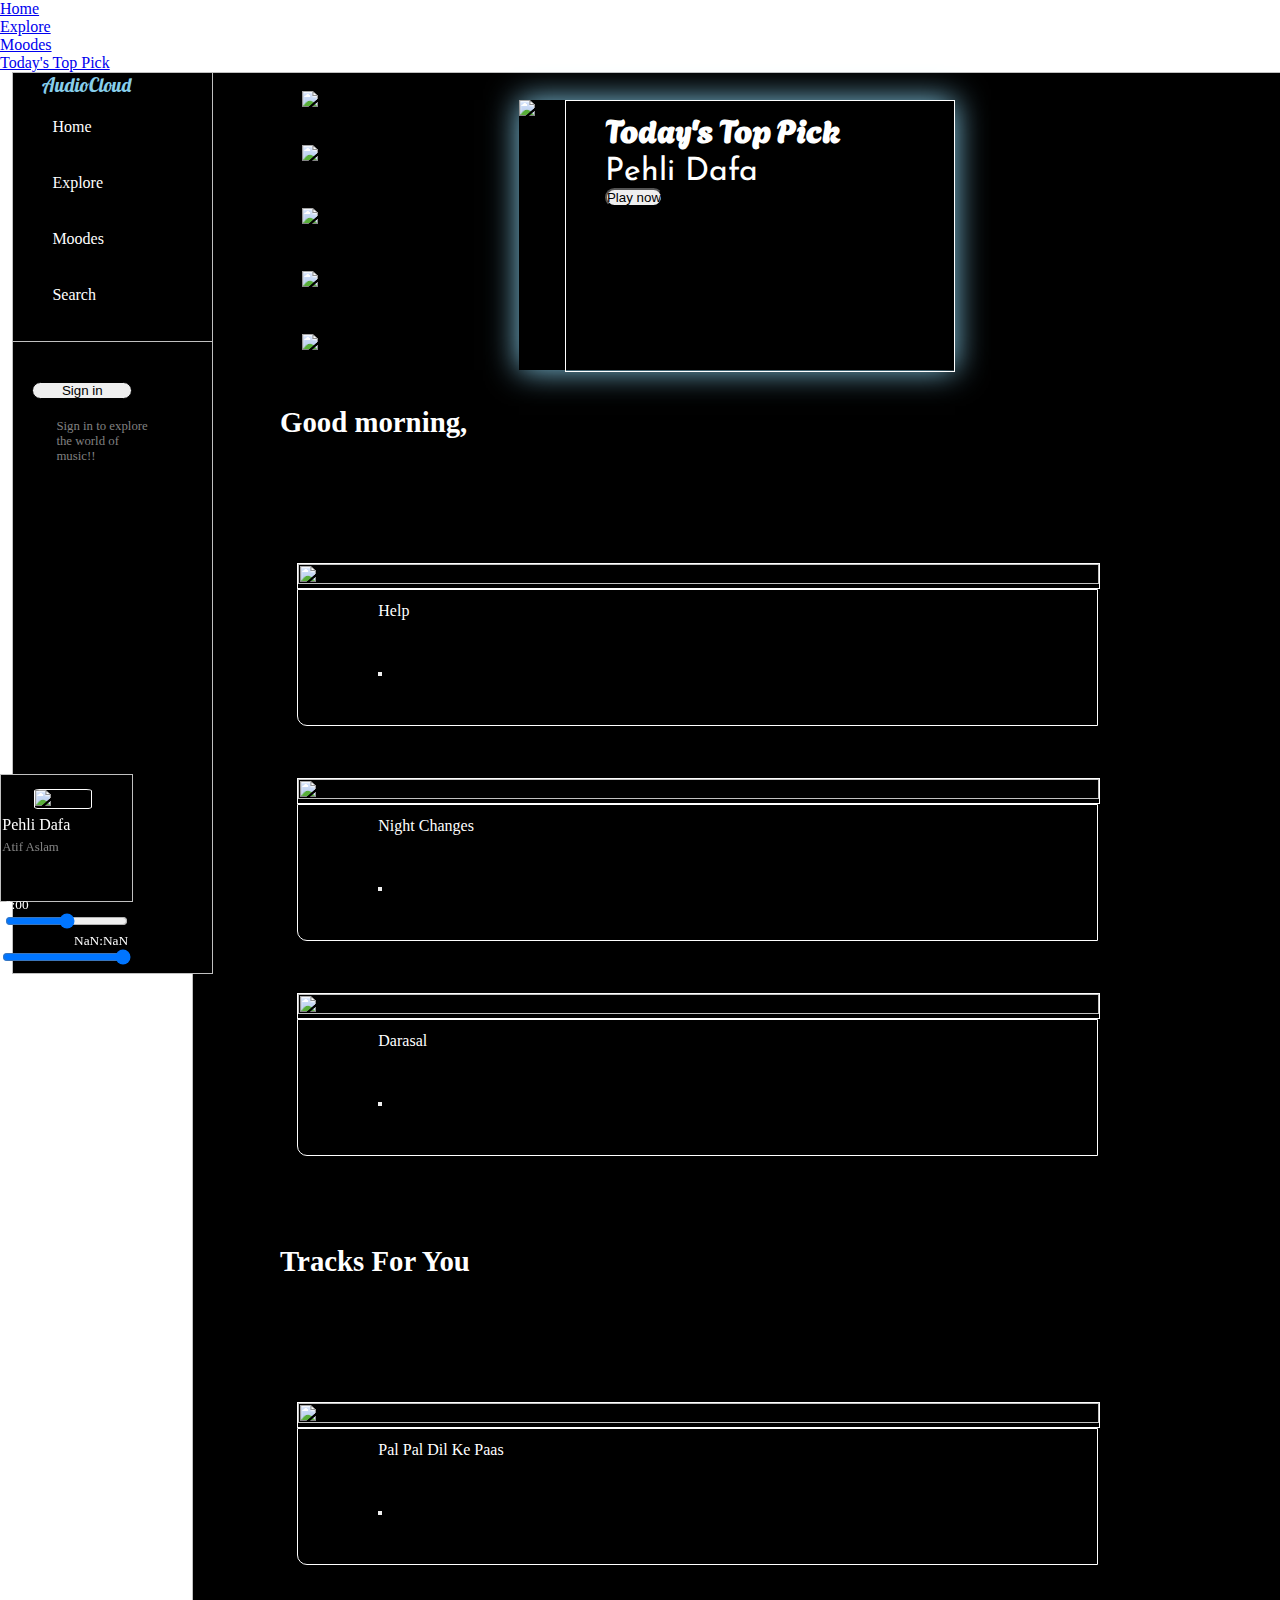
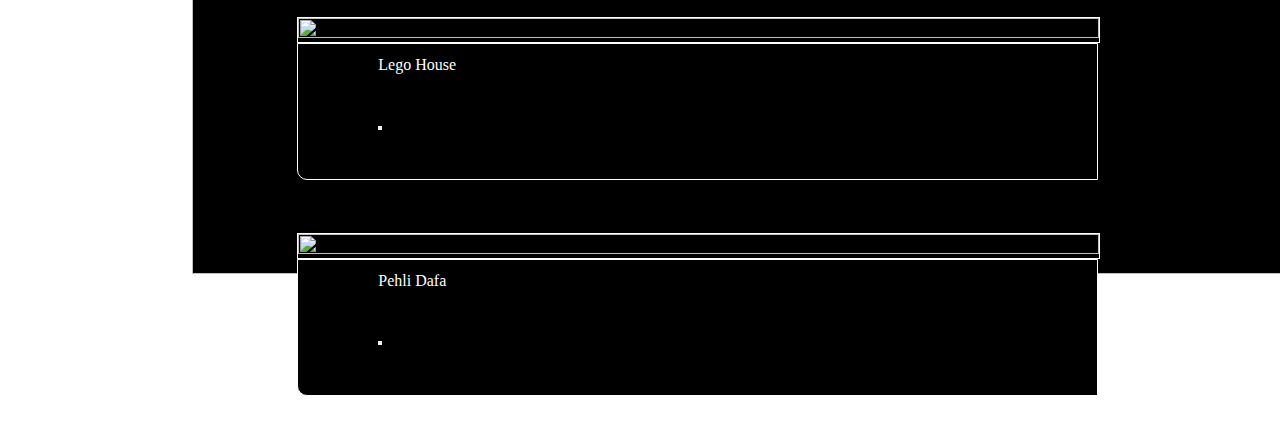
==== index.html @ 71ff47e9 "Update index.html" ====
<!DOCTYPE html>
<html lang="en">

<head>
    <meta charset="UTF-8">
    <meta name="viewport" content="width=device-width, initial-scale=1.0">
    <title>AudioCloud</title>
    <link rel="shortcut icon" type="image/jpg" href="soundcloud-logo.jpg">
    <link rel="stylesheet" href="style.css">
    <link rel="stylesheet" href="queue.css">
    <link href="https://cdn.jsdelivr.net/npm/bootstrap@5.3.2/dist/css/bootstrap.min.css" rel="stylesheet"
        integrity="sha384-T3c6CoIi6uLrA9TneNEoa7RxnatzjcDSCmG1MXxSR1GAsXEV/Dwwykc2MPK8M2HN" crossorigin="anonymous">
    <link rel="preconnect" href="https://fonts.googleapis.com">
    <link rel="preconnect" href="https://fonts.gstatic.com" crossorigin>
    <link href="https://fonts.googleapis.com/css2?family=Lobster&display=swap" rel="stylesheet">
    <link href="https://fonts.googleapis.com/css2?family=Agbalumo&display=swap" rel="stylesheet">
    <link href="https://fonts.googleapis.com/css2?family=Josefin+Sans:wght@300&display=swap" rel="stylesheet">
    <script src="https://kit.fontawesome.com/f69a6f8c9a.js" crossorigin="anonymous"></script>

</head>

<body>
    <!-- wanna fix it bottom -->
    <!-- navbar -->
    <div class="navbar">
        <div class="togglebtn ms-3">
            <i class="fa-solid fa-bars fa-xl"></i>
        </div>
        <div class="logo me-auto">
            <i class="fa-brands fa-soundcloud fa-2xl"></i>
            <span class="title ">AudioCloud</span>
        </div>
        <div class="search me-3">
            <a class="search icon" href="#" style="color: white;">
                <span><i class="fa-solid fa-magnifying-glass fa-lg"></i></span>
            </a>
        </div>
        <div class="signup me-4">
            <button class="sign-in-btn navbar-sign-in-btn"><i class="fa-solid fa-user"></i></button>
        </div>
    </div>
    <div class="dropdown">
        <ul class="dropdown-list">
            <li class="dropdown-list-item">
                <a class="dropdown-links" href="#">
                    <span><i class="fa-solid fa-house fa-lg"></i></span>
                    <span class="ms-2">Home</span>
                </a>
            </li>
            <li class="dropdown-list-item">
                <a class="dropdown-links" href="#">
                    <span><i class="fa-solid fa-compass fa-lg"></i></span>
                    <span class="ms-2">Explore</span>
                </a>
            </li>
            <li class="dropdown-list-item">
                <a class="dropdown-links" href="#">
                    <span><i class="fa-solid fa-wand-magic-sparkles fa-lg"></i></span>
                    <span class="ms-2">Moodes</span>
                </a>
            </li>
            <li class="dropdown-list-item top-pick-dropodown">
                <a class="dropdown-links" href="#">
                    <span><i class="fa-solid fa-bomb fa-lg"></i></span>
                    <span class="ms-2">Today's Top Pick</span>
                </a>
            </li>
        </ul>
    </div>
    <!-- sidebar -->
    <div class="row">
        <div class="sidebar col-lg-2 p-0">
            <div class="logo">
                <i class="fa-brands fa-soundcloud fa-2xl"></i>
                <span class="title ms-1">AudioCloud</span>
            </div>
            <div class="pages">
                <ul class="sidebar-list">
                    <li class="sidebar-list-item">
                        <a class="sidebar-links" href="#">
                            <span><i class="fa-solid fa-house fa-lg"></i></span>
                            <span class="ms-2">Home</span>
                        </a>
                    </li>
                    <li class="sidebar-list-item">
                        <a class="sidebar-links" href="#">
                            <span><i class="fa-solid fa-compass fa-lg"></i></span>
                            <span class="ms-2">Explore</span>
                        </a>
                    </li>
                    <li class="sidebar-list-item">
                        <a class="sidebar-links" href="#">
                            <span><i class="fa-solid fa-wand-magic-sparkles fa-lg"></i></span>
                            <span class="ms-2">Moodes</span>
                        </a>
                    </li>
                    <li class="sidebar-list-item">
                        <a class="sidebar-links" href="#">
                            <span><i class="fa-solid fa-magnifying-glass fa-lg"></i></span>
                            <span class="ms-2">Search</span>
                        </a>
                    </li>
                </ul>
                <br>
                <div class="sidebar-down text-center">
                    <button type="button" class="btn btn-outline-light sign-in-btn">Sign in</button>
                    <p>Sign in to explore the world of music!!</p>
                </div>
            </div>
        </div>
        <div class="col-lg-10 col main-display p-0">
            <div class="Queue">
                <p class="queue-header">Now Playing</p>
                <div class="row p-0">
                    <div class="col-lg-3 col-3 p-0 text-center" style="margin-left: 10%;">
                        <img src="Pehli Dafa.jpg" alt="Pehli Dafa" class="queue-img Now-playing-img">
                    </div>
                    <div class="col m-0 Now-playing-text text">Pehli Dafa</div>
                </div>
                <p class="queue-header">Next in queue</p>
                <div class="row p-0" style="margin-bottom: 3vh;">
                    <div class="col-lg-3 col-3 p-0 text-center" style="margin-left: 10%;">
                        <img src="kishore kumar.jpg" alt="cover" class="queue-img q1img">
                    </div>
                    <div class="col m-0 q1text text">Pal Pal Dil Ke Paas</div>
                </div>
                <div class="row p-0" style="margin-bottom: 3vh;">
                    <div class="col-lg-3 col-3 p-0 text-center" style="margin-left: 10%;">
                        <img src="lego house.jpg" alt="cover" class="queue-img q2img">
                    </div>
                    <div class="col m-0 q2text text">Lego House</div>
                </div>
                <div class="row p-0" style="margin-bottom: 3vh;">
                    <div class="col-lg-3 col-3 p-0 text-center" style="margin-left: 10%;">
                        <img src="night_changes.jpg" alt="cover" class="queue-img q3img">
                    </div>
                    <div class="col m-0 q3text text">Night Changes</div>
                </div>
                <div class="row p-0" style="margin-bottom: 3vh;">
                    <div class="col-lg-3 col-3 p-0 text-center" style="margin-left: 10%;">
                        <img src="Darasal.jpg" alt="cover" class="queue-img q4img">
                    </div>
                    <div class="col m-0 q4text text">Darasal</div>
                </div>
            </div>
            <div class="top-pick p-0">
                <div class="top-pick-cover">
                    <img src="Pehli Dafa.jpg" alt="cover" class="top-pick-image">
                </div>
                <div class="top-pick-details">
                    <span class="m-0" style="color: white;"><i class="fa-regular fa-circle-xmark fa-lg cross-mark"></i></span>
                    <!-- wanna style it resposive like for two breakpoints small and others -->
                    <p class="top-pick-heading">Today's Top Pick</p>
                    <p class="top-pick-text">Pehli Dafa</p>
                    <button class="btn btn-success pehli-dafa">Play now</button>
                </div>
            </div>
            <div class="content">
                <div class="message">
                    <p class="greeting">Good morning,</p>
                </div>
                <div class="cards row">
                    <div class="m-4 song-card card1 col-lg-3 col-md-3 col-sm-4 col-6">
                        <img src="help.jpg" class="card-image-top">
                        <div class="card-body">
                            <p>Help</p>
                            <button class="btn btn-outline-success card-btn help"><i class="fa-solid fa-play fa-lg"></i></button>
                        </div>
                    </div>
                    <div class="m-4 song-card card2 col-lg-3 col-md-3 col-sm-4 col-6">
                        <img src="night_changes.jpg" class="card-image-top">
                        <div class="card-body">
                            <p>Night Changes</p>
                            <button class="btn btn-outline-success card-btn night_changes"><i class="fa-solid fa-play fa-lg"></i></button>
                        </div>
                    </div>
                    <div class="m-4 song-card card3 col-lg-3 col-md-3 col-sm-4 col-6">
                        <img src="Darasal.jpg" class="card-image-top">
                        <div class="card-body">
                            <p>Darasal</p>
                            <button class="btn btn-outline-success card-btn darasal"><i
                                    class="fa-solid fa-play fa-lg"></i></button>
                        </div>
                    </div>
                </div>
                <div class="message" style="margin-top: 8vh;">
                    <p>Tracks For You</p>
                </div>
                <div class="cards tracks row">
                    <div class="m-4 song-card card1 col-lg-3 col-md-3 col-sm-4 col-6">
                        <img src="kishore kumar.jpg" class="card-image-top">
                        <div class="card-body">
                            <p>Pal Pal Dil Ke Paas</p>
                            <button class="btn btn-outline-success card-btn pal_pal"><i class="fa-solid fa-play fa-lg"></i></button>
                        </div>
                    </div>
                    <div class="m-4 song-card card2 col-lg-3 col-md-3 col-sm-4 col-6">
                        <img src="lego house.jpg" class="card-image-top">
                        <div class="card-body">
                            <p>Lego House</p>
                            <button class="btn btn-outline-success card-btn lego"><i class="fa-solid fa-play fa-lg"></i></button>
                        </div>
                    </div>
                    <div class="m-4 song-card card3 col-lg-3 col-md-3 col-sm-4 col-6">
                        <img src="Pehli Dafa.jpg" class="card-image-top">
                        <div class="card-body">
                            <p>Pehli Dafa</p>
                            <button class="btn btn-outline-success card-btn pehli-dafa"><i
                                    class="fa-solid fa-play fa-lg"></i></button>
                        </div>
                    </div>
                </div>
                <!-- wanna add a recently played section too with dynamic js -->
            </div>
        </div>
            <!-- Music controls -->
            <footer class="p-0">
                <div class="Player p-0">
                    <div class="row">
                        <!-- album -->
                        <div class="col-lg-1 col-md-2 col-sm-2 col-3  album">
                            <div>
                                <img src="Pehli Dafa.jpg" alt="album" class="album-img">
                            </div>
                        </div>
                        <!-- song name and artist name -->
                        <div class="col-lg-2 col-md-2 col-2 song-name">
                            <p class="song-name-text">Pehli Dafa</p>
                            <p class="song-artist-text">Atif Aslam</p>
                        </div>
                        <!-- control features -->
                        <div class="col-lg-5 col-md-5 col-sm-5 col-7">
                            <div class="row controls">
                                <div class="row controls-up">
                                    <div class="col-lg-1 col-md-2 col-3 left-icon">
                                        <i class="fa-solid fa-circle-chevron-left fa-lg"></i>
                                    </div>
                                    <div class="col-lg-1 col-md-1 col-2 play-icon p-0">
                                        <i class="fa-solid fa-play fa-lg"></i>
                                    </div>
                                    <div class="col-lg-1 col-md-2 col-3 play-next">
                                        <i class="fa-solid fa-circle-chevron-right fa-lg"></i>
                                    </div>
                                </div>
                                <!-- slider -->
                                <div class="timeline-slider">
                                    <div class="time-slider">
                                        <div class="row ">
                                            <div class="col-lg-1 col-2">
                                                <small class="song-current-time"></small>
                                            </div>
                                            <div class="col">
                                                <input type="range" min="0" max="100" value="0" class="slider"
                                                    style="width:100%">
                                            </div>
                                            <div class="col-lg-1 col-1 ms-2">
                                                <small class="song-duration-time"></small>
                                            </div>
                                        </div>
                                    </div>
                                </div>
                            </div>
                        </div>
                        <!-- Queue and volume controls -->
                        <div class="col player-functions">
                            <div class="row">
                                <!-- Queue icon -->
                                <div class="col-lg-1 col-1 queue-icon">
                                    <i class="fa-solid fa-list-ul"></i>
                                </div>
                                <!-- volume icon -->
                                <div class="col-lg-1 col-1">
                                    <i class="fa-solid fa-volume-high"></i>
                                </div>
                                <!-- volume slider -->
                                <div class="col-lg-6 col-6 volume-status">
                                    <div class="slider" style="margin-top:0.5vh;">
                                        <input type="range" min="0" max="100" value="100" class="vol-slider"
                                            style="width:100%">
                                    </div>
                                </div>
                            </div>
                        </div>
                    </div>
                </div>
            </footer>
            <script src="script.js"></script>
</body>

</html>
---- style.css ----
*{
    margin:0;
    padding: 0;
}
/* navbar */
.navbar{
    display: none !important;
    border-top: 1px solid silver;
    border-left: 1px solid silver;
    border-right: 1px solid silver;
    position: absolute;
    top: 0;
    background-color: black;
}
.togglebtn{
    color: white;
}
@media screen and (max-width: 1024px) {
    .navbar{
        display: flex !important;
    }
}
/* sidebar */
@media screen and (max-width: 1024px){
    .sidebar{
        display: none;
    }
}
.sidebar{
    margin-left: 0.9%;
    position: fixed;
    border: 1px solid silver;
    height: 100vh;
    z-index: 3;
    background-color: black;
}
/* sidebar up */
.fa-soundcloud{
    color: skyblue;
    margin-left:15%;
    margin-top: 4%;
}
.title{
    font-size: 1.2em;
    color: skyblue;
    font-family: 'Lobster', sans-serif;
}
.sidebar-list{
    background-color: black;
    padding: 0;
    margin-left: 20%;
    margin-top: 1%;
    line-height: 350%;
    list-style: none;
}
.sidebar-list a{
    font-weight: 500;
    color: white;
    text-decoration: none;
}
/* sidebar down */
.sidebar-down{
    border-top: 1px solid silver;
    background-color: black;
}
.sidebar-down .btn{
    font-weight: 500;
    border: 1px solid;
    margin: 20% 17% 10% 10%;
    border-radius: 15px;
    width: 50%;
}
.sidebar-down p{
    margin:0 22%;
    width: 50%;
    color: gray;
    font-size: 0.8rem;
}

/* main display */
.main-display{
    position: absolute;
    left: 15%;
    width: 85% !important;
    z-index: 1;
    background-color: black;
    border: 1px solid silver;
    min-height: 200vh;
}
@media screen and (max-width: 1024px){
    .main-display{
        left: 0;
        width: 100% !important;
    }
}
@media screen and (max-width: 992px){
    .main-display{
        min-height: 300vh;
    }
}

/* top pick */
.top-pick{
    box-shadow: 0px 0px 30px skyblue;
    display: flex;
    position: absolute;
    width: 40%;
    top: 1.5%;
    left: 30%;
    height: 15%;
}
@media screen and (max-width: 1192px) {
    .top-pick{
        width: 50%;
    }
}
@media screen and (max-width: 992px) {
    .top-pick{
        display: none;
    }
}
.top-pick-image{
    height: 100%;
}
.top-pick-details{
    height: 100%;
    width: 100%;
    border: 1px solid white;
}
.top-pick-heading{
    margin-top: 1%;
    margin-left: 10%;
    color: white;
    font-family: 'agbalumo', sans-serif;
    font-weight: 600;
    font-size: 2em;
}
.top-pick-text{
    font-size: 2em;
    font-family: 'Josefin Sans', sans-serif;
    margin-top: 1%;
    margin-left: 10%;
    color: white;
}
.top-pick-details .btn{
    margin-left: 10%;
    border-radius: 15px;
}

/* main display .content */
.content{
    position: absolute;
    top: 18.5%;
    left: 8%;
    width: 80%;  
}
@media screen and (max-width: 992px) {
    .content{
        top: 1%;
    }
}
.message{
    font-size: 1.8em;
    font-weight: 700;
    color:white;
    margin-left: 0;
    margin-bottom: 1%;
}
.cards{
    width: 100%;
    margin:6vh 0 3vh 0;
    padding: 2%;
}
.song-card{
    margin: 6% 8% 0 0;
}
.card-body{
    border-bottom-left-radius: 10px;
    border: 1px solid white;
    background-color: black;
    height: 15vh;
}
.card-body p{
    color: white;
    font-weight: 500;
    margin: 1.5% 0 5% 10%;
}
.card-btn{
    margin-left: 10%;
}
.card-image-top{
    border: 1px solid white;
    height: 44%;
    width: 100%;
}
@media screen and (max-width:575px) {
    .card3{
        display: none !important;
    }
    .card-body{
        font-size: 0.8em;
    }
}
@media screen and (max-width: 767px){
    .song-card{
        margin: 0 !important;
    }
}
/* footer */
footer{
    position: fixed;
    left: 0;
    top: 86vh;
    z-index: 4;
}
.Player{
    border: 1px solid silver;
    width: 100%;
    background-color: black;
    height: 14vh;
    /* padding: 10%; */
}
.album-img{
    border: 1px solid white;
    border-radius: 10%;
    margin-top: 11%;
    margin-left: 25%;
    height: 10vh;
    width: 80%;
}
.song-name{
    /* height: 11.9%; */
    margin-right: 5%;
    margin-left: 1%;
    overflow-x: scroll;
    overflow-y: scroll;
}
/* scroll bar hide */
.song-name::-webkit-scrollbar {
    display: none; /*chrome, safari and opera*/

}
.song-name{
    -ms-overflow-style: none;  /* IE and Edge */
    scrollbar-width: none;  /* Firefox */
}
@media screen and (max-width: 768px) {
    .song-name{
        margin-right: 0;
    }
}
.song-name-text{
    white-space: nowrap;
    margin-top: 5%;
    margin-bottom: 0;
    color: white;
}
.song-name-text:hover{
    text-decoration: underline;
}
.song-artist-text{
    white-space: nowrap;
    margin-top: 5%;
    color: white;
    filter: brightness(50%);
    font-size: 0.8em;
}
.song-artist-text:hover{
    filter: brightness(100%);
    text-decoration: underline;
}
.controls{
    height: 12%;
    padding: 3%;
}
.controls-up{
    color: white;
    height: 2vh;
    margin-bottom: 1vh;
}
.left-icon{
    margin-left: 40%;
}
@media screen and (max-width: 768px){
    .left-icon{
        margin-left: 25%;
    }
}
.fa-circle-chevron-left{
    margin-left: 20%;
}
.play-icon .fa-play{
    margin-left: 50%;
}
.fa-pause{
    margin-left: 50%;
}
.fa-circle-chevron-right{
    margin-left: 25%;
}
.player-functions{
    padding: 1%;
}
.fa-list-ul{
    color: white;
}
.fa-volume-high{
    color: white;
}
.volume{
    height: 3vh;
}
.song-current-time{
    color: white;
}
.song-duration-time{
    float: right;
    color: white;
}
.time-slider{
    margin-top:2vh;
}
@media screen and (max-width: 575px){
    .song-name{
        display: none;
    }
    .player-functions{
        display: none;
    }
}
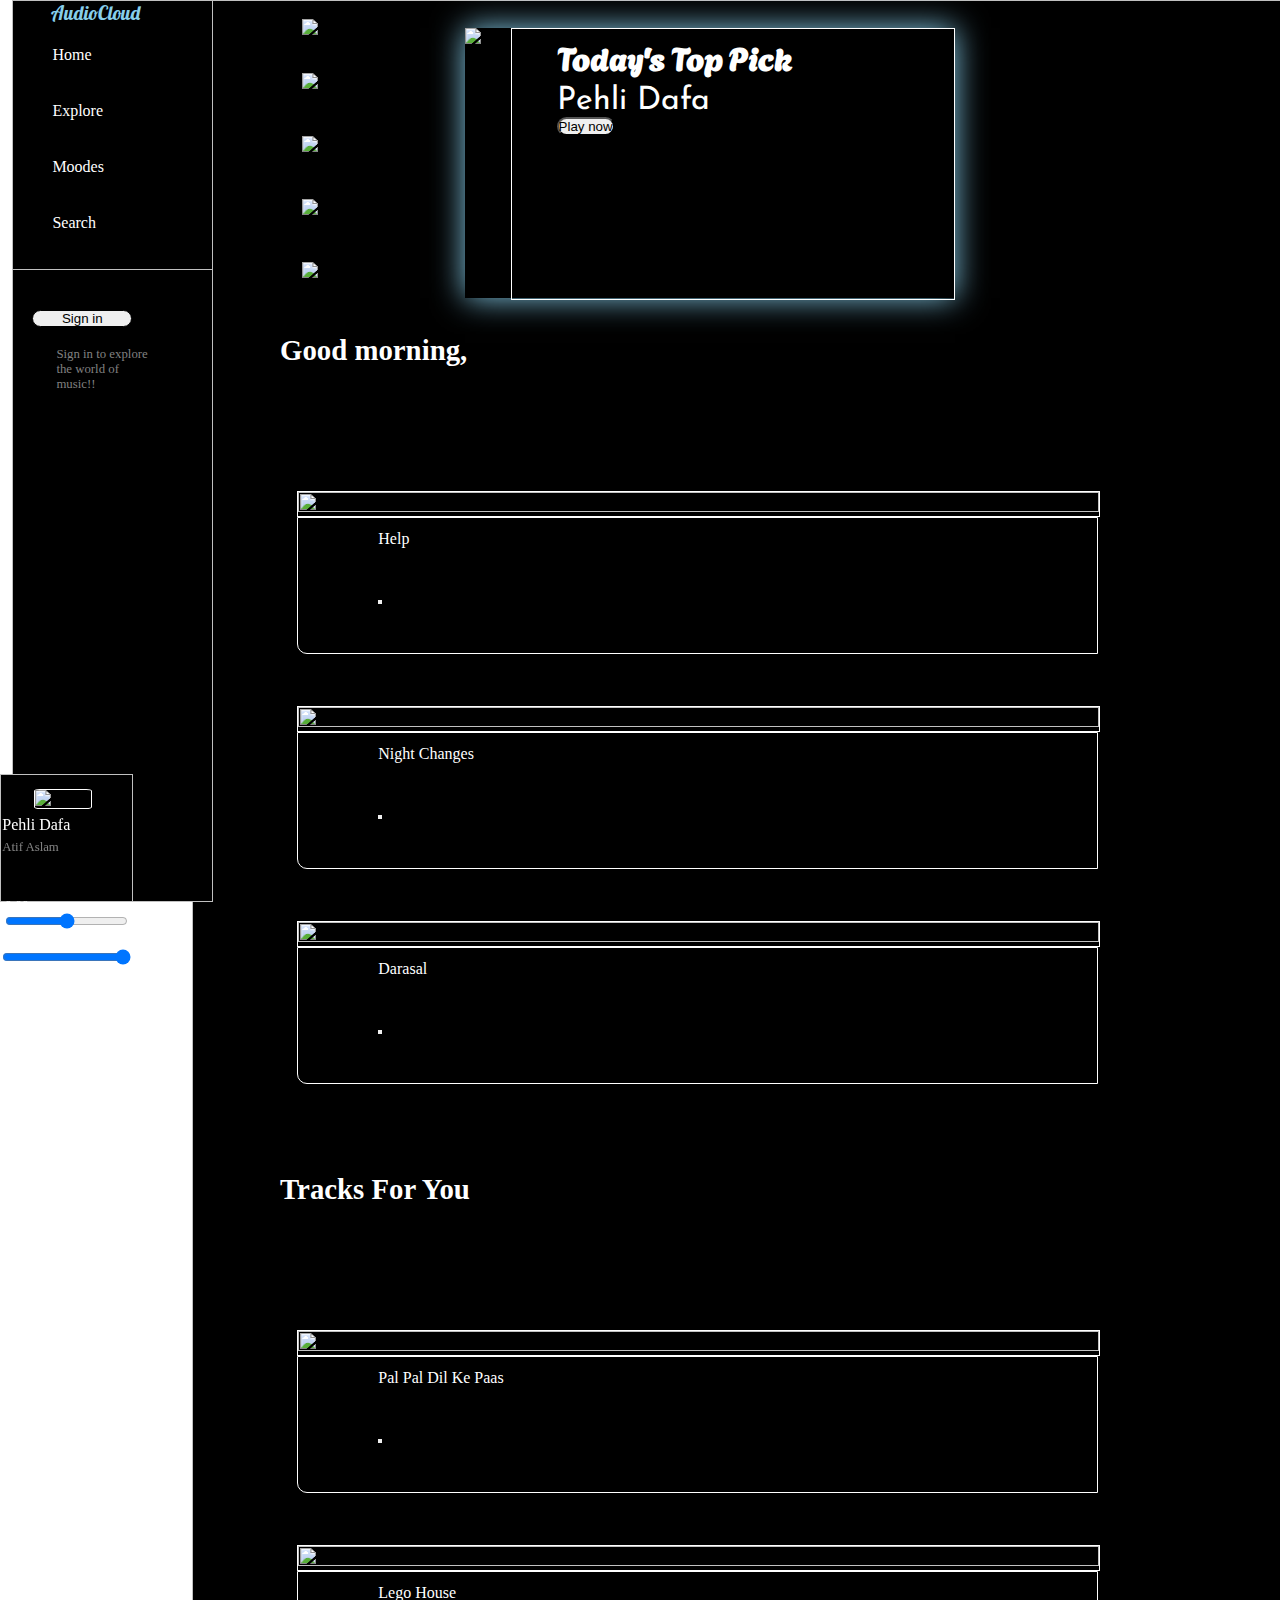
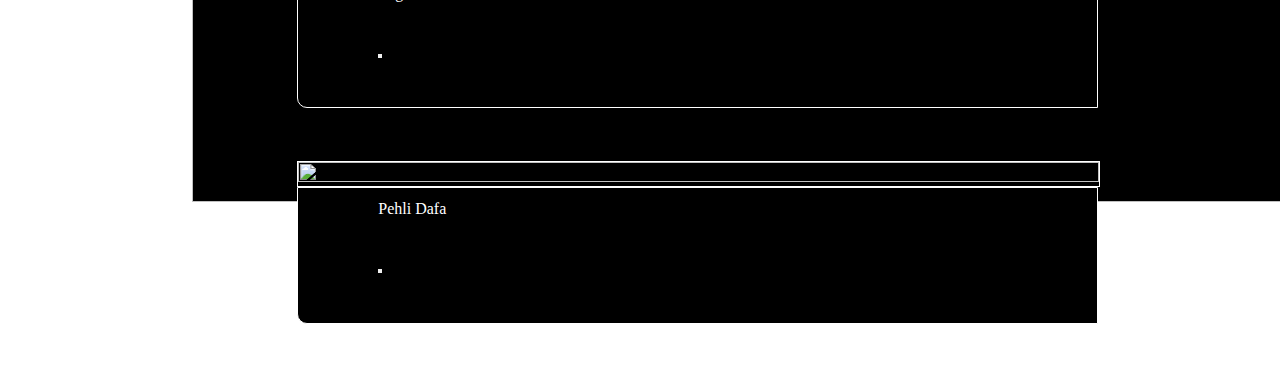
==== commit b38c53f0: "Update index.html" ====
--- a/index.html
+++ b/index.html
@@ -148,7 +148,7 @@
                     <img src="Pehli Dafa.jpg" alt="cover" class="top-pick-image">
                 </div>
                 <div class="top-pick-details">
-                    <span class="m-0" style="color: white;"><i class="fa-regular fa-circle-xmark fa-lg cross-mark"></i></span>
+<!--                     <span class="m-0" style="color: white;"><i class="fa-regular fa-circle-xmark fa-lg cross-mark"></i></span> -->
                     <!-- wanna style it resposive like for two breakpoints small and others -->
                     <p class="top-pick-heading">Today's Top Pick</p>
                     <p class="top-pick-text">Pehli Dafa</p>
--- a/style.css
+++ b/style.css
@@ -1,6 +1,10 @@
 *{
     margin:0;
     padding: 0;
+}
+
+body{
+    height:90vh
 }
 /* navbar */
 .navbar{
@@ -12,6 +16,17 @@
     top: 0;
     background-color: black;
 }
+.navbar-sign-in-btn{
+    border: none;
+    border: 1px solid skyblue;
+    color: black;
+    background-color: white;
+    border-radius: 30%;
+    width: 200%;
+}
+.logo{
+    margin-left: 5% !important;
+}
 .togglebtn{
     color: white;
 }
@@ -44,6 +59,7 @@
     font-size: 1.2em;
     color: skyblue;
     font-family: 'Lobster', sans-serif;
+    margin-top: 2vh !important;
 }
 .sidebar-list{
     background-color: black;
@@ -104,19 +120,14 @@
     box-shadow: 0px 0px 30px skyblue;
     display: flex;
     position: absolute;
-    width: 40%;
+    width: 45%;
     top: 1.5%;
-    left: 30%;
+    left: 25%;
     height: 15%;
 }
 @media screen and (max-width: 1192px) {
     .top-pick{
         width: 50%;
-    }
-}
-@media screen and (max-width: 992px) {
-    .top-pick{
-        display: none;
     }
 }
 .top-pick-image{
@@ -146,7 +157,46 @@
     margin-left: 10%;
     border-radius: 15px;
 }
-
+@media screen and (max-width: 992px) {
+    .top-pick{
+        z-index: 4;
+        display: none;
+        background-color: black;
+        width: 80%;
+        left: 10%;
+        top: 10vh;
+        height: 30vh;
+    }
+    .top-pick-image{
+        height: 30vh;
+        width: 100%;
+    }
+    .top-pick-details{
+        height: 30vh;
+    }
+}
+.cross-mark{
+    margin-top: 2vh;
+    margin-left: 90%;
+}
+@media screen and (max-width: 425px){
+    .cross-mark{
+        margin-left: 85%;
+    }
+}
+@media screen and (max-width: 320px) {
+    .cross-mark{
+        margin-left: 80%;
+    }
+}
+@media screen and (max-width: 425px) {
+    .top-pick-heading{
+        font-size: 1.5em;
+    }
+    .top-pick-text{
+        font-size: 1.5em;
+    }
+}
 /* main display .content */
 .content{
     position: absolute;
@@ -328,3 +378,21 @@
         display: none;
     }
 }
+.dropdown{
+    display: none;
+    background-color: black;
+}
+.dropdown-list{
+    border-top: 1px solid silver;
+    border-left: 1px solid silver;
+    border-right: 1px solid silver;
+    margin: 0;
+    background-color: black;
+    line-height: 350%;
+    list-style: none;
+}
+.dropdown-list-item a{
+    font-weight: 500;
+    color: white;
+    text-decoration: none;
+}
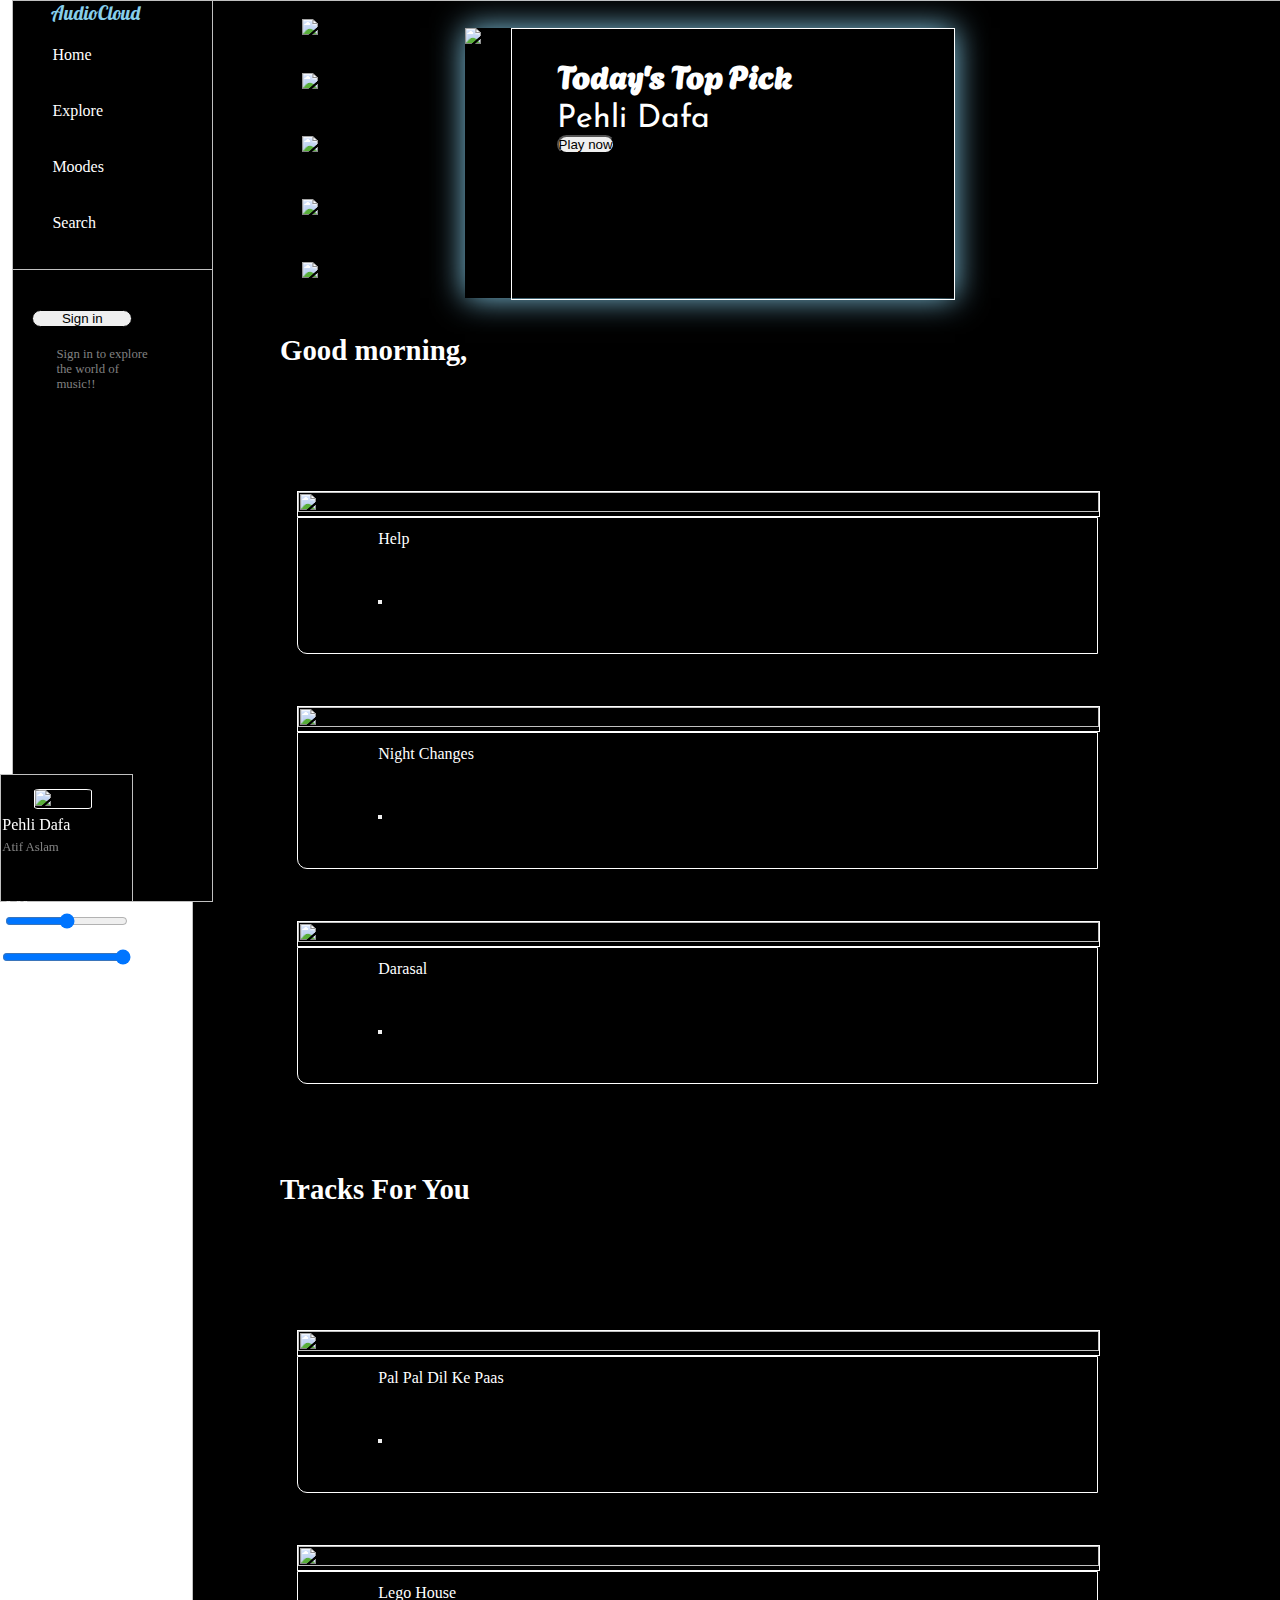
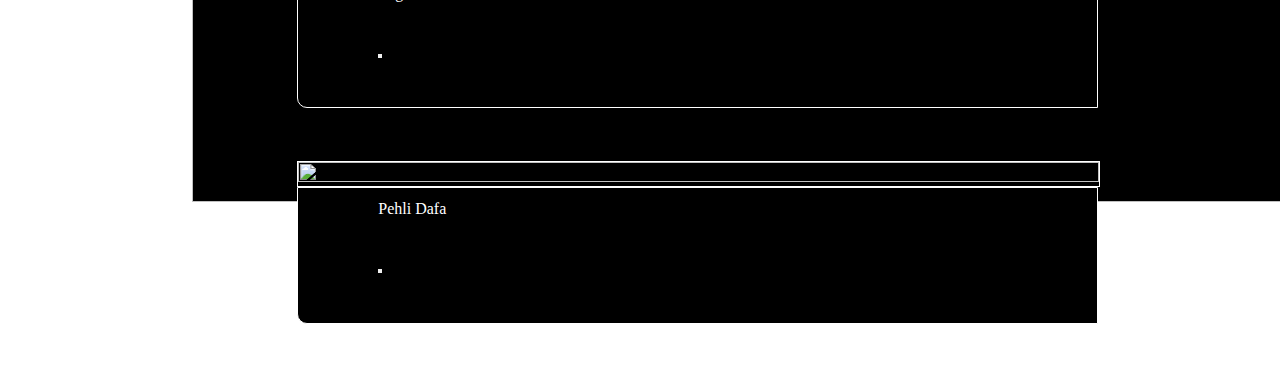
==== commit 9f557506: "Update index.html" ====
--- a/index.html
+++ b/index.html
@@ -148,7 +148,7 @@
                     <img src="Pehli Dafa.jpg" alt="cover" class="top-pick-image">
                 </div>
                 <div class="top-pick-details">
-<!--                     <span class="m-0" style="color: white;"><i class="fa-regular fa-circle-xmark fa-lg cross-mark"></i></span> -->
+                    <span class="m-0" style="color: white;"><i class="fa-regular fa-circle-xmark fa-lg cross-mark"></i></span>
                     <!-- wanna style it resposive like for two breakpoints small and others -->
                     <p class="top-pick-heading">Today's Top Pick</p>
                     <p class="top-pick-text">Pehli Dafa</p>
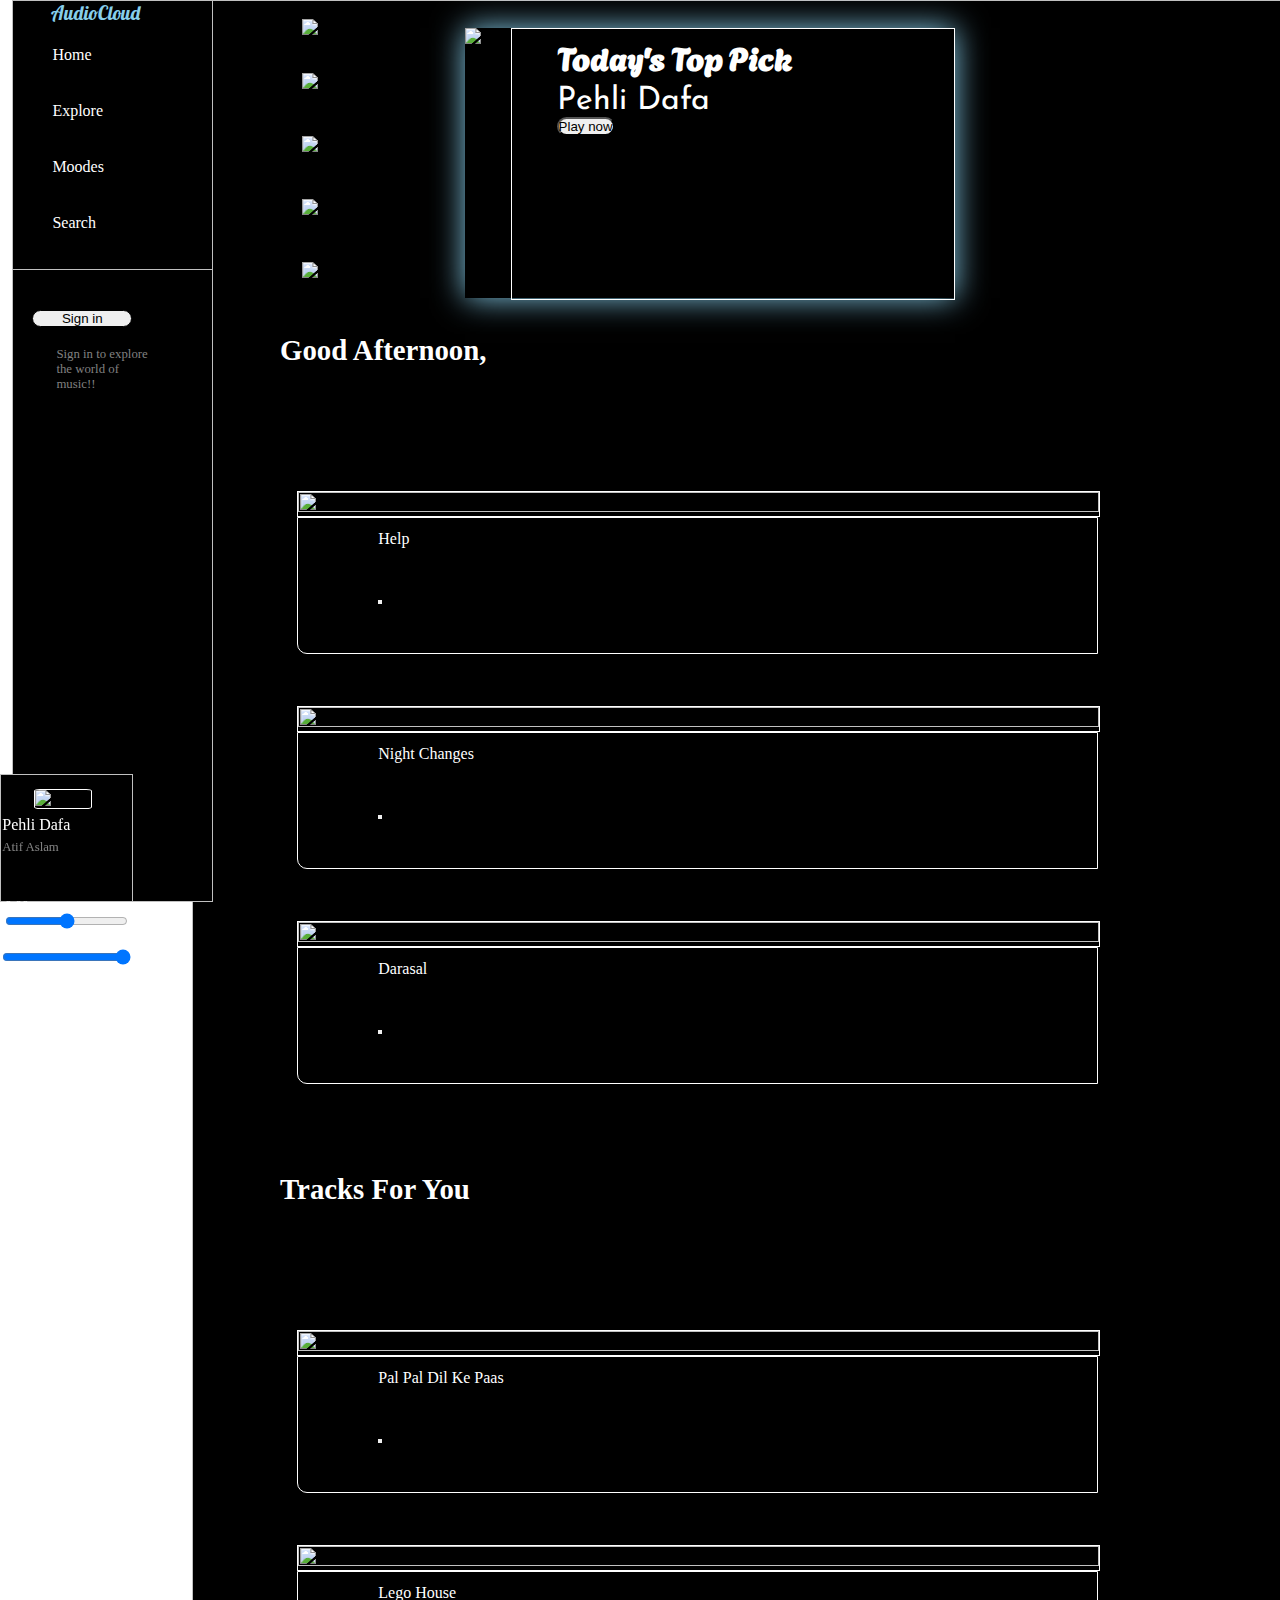
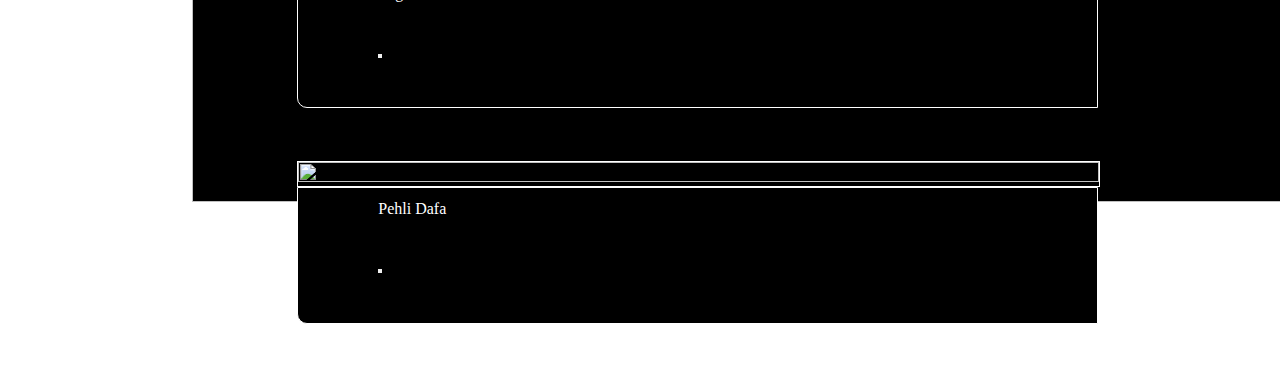
==== commit d75d2639: "Update index.html" ====
--- a/index.html
+++ b/index.html
@@ -148,8 +148,6 @@
                     <img src="Pehli Dafa.jpg" alt="cover" class="top-pick-image">
                 </div>
                 <div class="top-pick-details">
-                    <span class="m-0" style="color: white;"><i class="fa-regular fa-circle-xmark fa-lg cross-mark"></i></span>
-                    <!-- wanna style it resposive like for two breakpoints small and others -->
                     <p class="top-pick-heading">Today's Top Pick</p>
                     <p class="top-pick-text">Pehli Dafa</p>
                     <button class="btn btn-success pehli-dafa">Play now</button>
